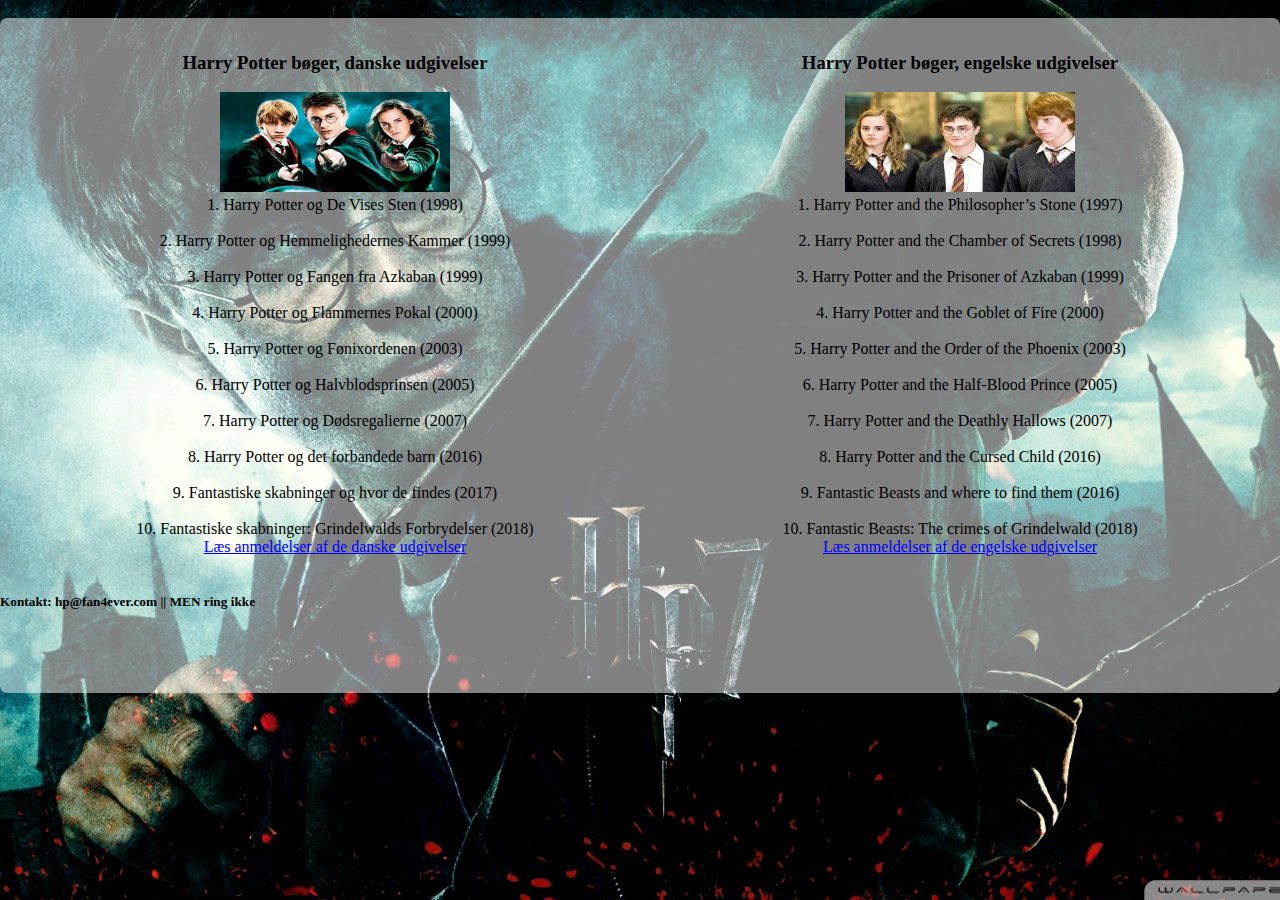
==== src/main/resources/templates/books.html @ 2bf5aeb8 "first commit" ====
<!DOCTYPE html>
<html lang="en" xmlns:th="http://www.w3.org/1999/xhtml">
<head>
    <meta charset="UTF-8">
    <link rel="stylesheet" href="../static/stylesheet.css">
    <title>Harry Potter Books</title>
</head>
<body>
<div id="background">
    <div th:replace="/header :: header"></div>
    <br>
    <div class="container">
        <div class="left-div">
            <h3>Harry Potter bøger, danske udgivelser</h3>

            <img class="book-photo" src="../static/img/HP.jpeg" alt="Harry Potter and the">

            <br> 1. Harry Potter og De Vises Sten (1998)<br><br>
            2. Harry Potter og Hemmelighedernes Kammer (1999)<br><br>
            3. Harry Potter og Fangen fra Azkaban (1999)<br><br>
            4. Harry Potter og Flammernes Pokal (2000)<br><br>
            5. Harry Potter og Fønixordenen (2003)<br><br>
            6. Harry Potter og Halvblodsprinsen (2005)<br><br>
            7. Harry Potter og Dødsregalierne (2007)<br><br>
            8. Harry Potter og det forbandede barn (2016)<br><br>
            9. Fantastiske skabninger og hvor de findes (2017)<br><br>
            10. Fantastiske skabninger: Grindelwalds Forbrydelser (2018)
            <br>

            <a class="book-review-link" onclick="window.location.href='/danishBookReviews'">Læs anmeldelser af de danske udgivelser</a>

        </div>
        <div class="right-div">
            <h3>Harry Potter bøger, engelske udgivelser</h3>
            <img class="book-photo" src="../static/img/HP2.jpeg" alt="Harry Potter and the Chamber of Secrets">

            <br> 1. Harry Potter and the Philosopher’s Stone (1997)<br><br>
            2. Harry Potter and the Chamber of Secrets (1998)<br><br>
            3. Harry Potter and the Prisoner of Azkaban (1999)<br><br>
            4. Harry Potter and the Goblet of Fire (2000)<br><br>
            5. Harry Potter and the Order of the Phoenix (2003)<br><br>
            6. Harry Potter and the Half-Blood Prince (2005)<br><br>
            7. Harry Potter and the Deathly Hallows (2007)<br><br>
            8. Harry Potter and the Cursed Child (2016)<br><br>
            9. Fantastic Beasts and where to find them (2016)<br><br>
            10. Fantastic Beasts: The crimes of Grindelwald (2018)
            <br>
            <a class="book-review-link" onclick="window.location.href='/englishBookReviews'">Læs anmeldelser af de engelske udgivelser</a>
        </div>
        <footer class="footer">
            <h5>Kontakt: <b>hp@fan4ever.com</b>
                <span id="footer-span">||</span> MEN ring ikke </h5>
        </footer>
    </div>
</div>
</body>
</html>
---- src/main/resources/static/stylesheet.css ----
@font-face {
    font-family: "harry potter";
    src: url("./fonts/HARRYP__.TTF");
}

body, html{
    height: 100%;
    margin: 0px;
}

button{
    /*background-color: white; !* Green *!*/
    background-color: black; /* Green */
    /*border: 2px solid #008CBA;*/
    border: 2px solid rgba(0, 13, 128, 0.8);
    color: white;
    padding: 8px;
    text-align: center;
    text-decoration: none;
    display: inline-block;
    font-size: 16px;
    margin: 1px 1px;
    transition-duration: 0.4s;
    cursor: pointer;
    border-radius: 5px;
}

button:hover{
    /*background-color: #008CBA;*/
    background-color: white;
    color: black;
    box-shadow: 0 5px 9px 0 rgba(149, 255, 224, 0.4), 0 7px 21px 0 rgba(149, 255, 224, 0.4);
    transform: translateY(-0.1rem);
    transition: transform 150ms;
}

#header-title{
    text-align: center;
    font-family: harry potter;
    font-size: 8rem;
    cursor: pointer;
    padding-bottom: 15px;
    margin: 0px;
    text-shadow: 4px 4px 10px #ffffff, 4px 4px 10px #ffffff;
}
.header-div{
    width: 56rem;
    margin: 0px;
    padding-bottom: 0.5rem;
    height: auto;
    margin: auto;
    text-align: center;
    /*background-color: rgba(82, 207, 216, 0.5);*/
    border-radius: 5px;
    /*transform: translate(-50%, -50%);*/
}
.container{
    width: 80rem;
    height: 75%;
    margin: auto;
    background-color: rgba(255, 255, 255, 0.5);
    z-index: 0;
    border-radius: 7px;
}

#footer-span{
    word-spacing: 8px;
}

.book-photo{
    width: 230px;
    height: 100px;
}

.left-div{
    position: absolute;
    z-index: 1;
    width: 50%;
    height: auto;
    padding: 15px;
    text-align: center;
}

.right-div{
    text-align: center;
    padding: 15px 15px 15px 50%;
    z-index: 1;
    width: 50%;
    height: auto;
}

.book-review-link{
    text-decoration: underline;
    color: blue;
    cursor: pointer;
}

#background{
    background-image: url('../static/img/hp-background.jpg');
    height: 100%;
    width: 100%;
    background-position: center;
    background-repeat: no-repeat;
    background-size: cover;
    min-height: 100%;
}
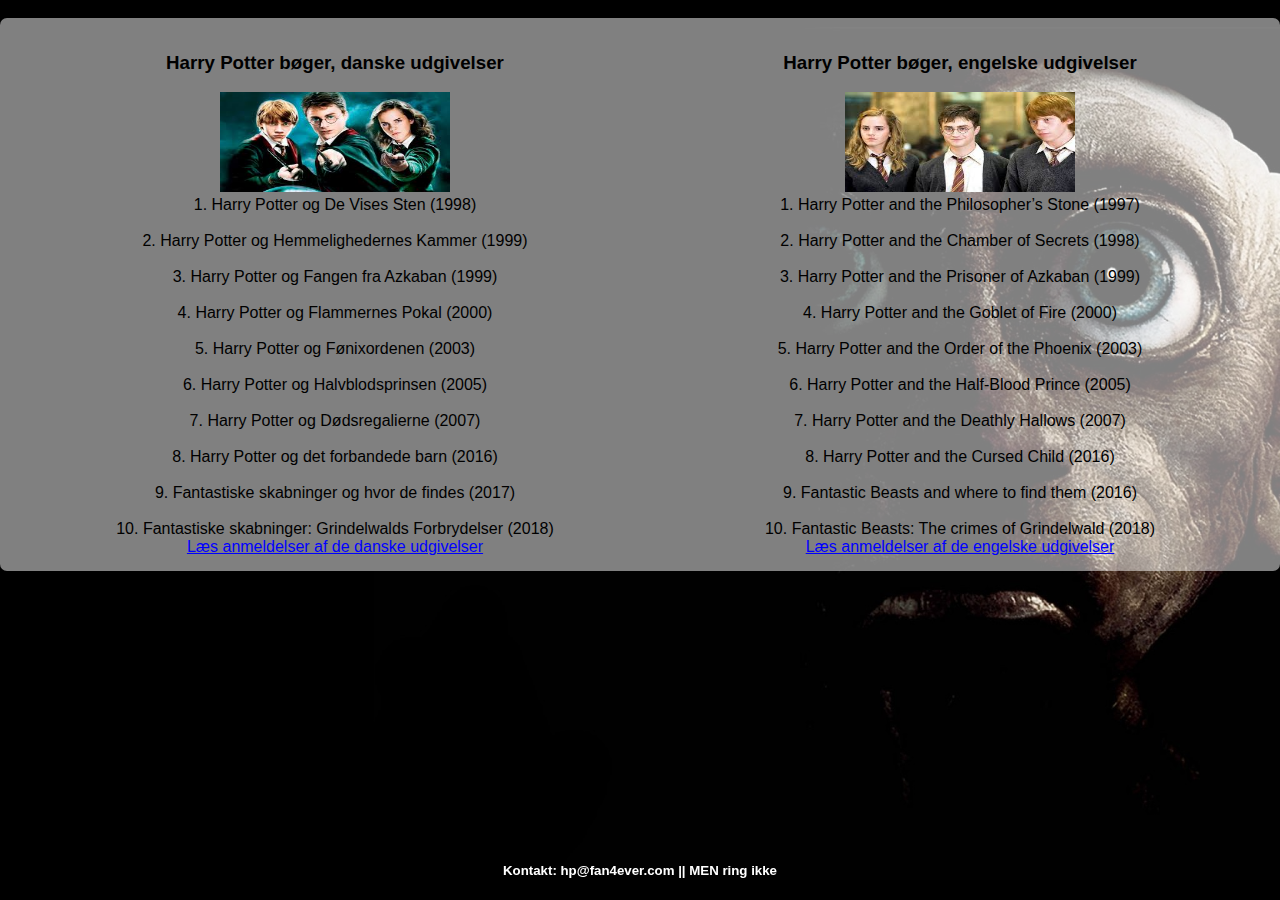
==== commit b2651d99: "fanmail css and books" ====
--- a/src/main/resources/templates/books.html
+++ b/src/main/resources/templates/books.html
@@ -6,14 +6,14 @@
     <title>Harry Potter Books</title>
 </head>
 <body>
-<div id="background">
+<div class="background-book">
     <div th:replace="/header :: header"></div>
     <br>
     <div class="container">
         <div class="left-div">
             <h3>Harry Potter bøger, danske udgivelser</h3>
 
-            <img class="book-photo" src="../static/img/HP.jpeg" alt="Harry Potter and the">
+            <img class="book-photo" src="../static/img/HP.jpeg" alt="Harry Potter and the Sorcerers Stone">
 
             <br> 1. Harry Potter og De Vises Sten (1998)<br><br>
             2. Harry Potter og Hemmelighedernes Kammer (1999)<br><br>
@@ -47,11 +47,11 @@
             <br>
             <a class="book-review-link" onclick="window.location.href='/englishBookReviews'">Læs anmeldelser af de engelske udgivelser</a>
         </div>
-        <footer class="footer">
-            <h5>Kontakt: <b>hp@fan4ever.com</b>
-                <span id="footer-span">||</span> MEN ring ikke </h5>
-        </footer>
     </div>
+</div>
+<div class="footer">
+    <h5>Kontakt: <b>hp@fan4ever.com</b>
+        <span id="footer-span">||</span> MEN ring ikke </h5>
 </div>
 </body>
 </html>--- a/src/main/resources/static/stylesheet.css
+++ b/src/main/resources/static/stylesheet.css
@@ -6,6 +6,20 @@
 body, html{
     height: 100%;
     margin: 0px;
+    font-family: Helvetica;
+}
+
+.test{
+    font-family: harry potter;
+    display: inline-block;
+}
+.footer{
+    position: fixed;
+    left: 0;
+    bottom: 0;
+    width: 100%;
+    color: white;
+    text-align: center;
 }
 
 button{
@@ -25,6 +39,21 @@
     border-radius: 5px;
 }
 
+#new-mail-submit, #fan-mail-btn{
+    background-color: lightgrey; /* Green */
+    border: 2px solid rgba(0, 13, 128, 0.6);
+    color: black;
+    padding: 8px;
+    text-align: center;
+    text-decoration: none;
+    display: inline-block;
+    font-size: 16px;
+    margin: 1px 1px;
+    transition-duration: 0.4s;
+    cursor: pointer;
+    border-radius: 5px;
+}
+
 button:hover{
     /*background-color: #008CBA;*/
     background-color: white;
@@ -32,6 +61,36 @@
     box-shadow: 0 5px 9px 0 rgba(149, 255, 224, 0.4), 0 7px 21px 0 rgba(149, 255, 224, 0.4);
     transform: translateY(-0.1rem);
     transition: transform 150ms;
+}
+
+#new-mail-submit:hover, #fan-mail-btn:hover{
+    background-color: black;
+    color: white;
+    box-shadow: 0 5px 9px 0 rgba(149, 255, 224, 0.4), 0 7px 21px 0 rgba(149, 255, 224, 0.4);
+    transform: translateY(-0.1rem);
+    transition: transform 150ms;
+}
+
+#new-mail-submit, #new-mail-submit:hover{
+    margin: 15px;
+}
+
+.new-mail-input{
+    width: 80%;
+    padding: 8px 12px;
+    margin: 15px;
+    box-sizing: border-box;
+    border-radius: 7px;
+    border: solid 1px #C0C0C0;
+    background-color: lightgrey;
+    color: black;
+    vertical-align: center;
+    font-family: Helvetica;
+    font-size: 18px;
+}
+
+::placeholder{
+    color: black;
 }
 
 #header-title{
@@ -56,7 +115,7 @@
 }
 .container{
     width: 80rem;
-    height: 75%;
+    min-height: 40%;
     margin: auto;
     background-color: rgba(255, 255, 255, 0.5);
     z-index: 0;
@@ -70,6 +129,15 @@
 .book-photo{
     width: 230px;
     height: 100px;
+}
+
+.book-photo-big{
+    width: 745px;
+    height: 660px;
+}
+
+.img-div{
+    text-align: center;
 }
 
 .left-div{
@@ -95,6 +163,11 @@
     cursor: pointer;
 }
 
+#return-index{
+    color: #FFFFFF;
+    cursor: pointer;
+    margin: 15px;
+}
 #background{
     background-image: url('../static/img/hp-background.jpg');
     height: 100%;
@@ -103,4 +176,103 @@
     background-repeat: no-repeat;
     background-size: cover;
     min-height: 100%;
+}
+
+#background-house{
+    background-image: url('../static/img/hp-house-bg.jpg');
+    height: 100%;
+    width: 100%;
+    background-position: center;
+    background-repeat: no-repeat;
+    background-size: cover;
+    min-height: 100%;
+}
+
+#background-castle{
+    background-image: url('../static/img/hp-castle-bg.jpg');
+    height: 100%;
+    width: 100%;
+    background-position: center;
+    background-repeat: no-repeat;
+    background-size: cover;
+    min-height: 100%;
+}
+
+.background-book{
+    background-image: url('../static/img/hp-book-bg.jpg');
+    height: 100%;
+    width: 100%;
+    background-position: center;
+    background-repeat: no-repeat;
+    background-size: cover;
+    min-height: 100%;
+}
+
+#fan-mail-btn{
+    margin: 15px;
+}
+
+#fan-mail-table{
+    margin: 15px;
+    width: 78rem;
+    /*border-bottom: 1px solid #00513b;*/
+    border-collapse: collapse;
+    border-radius: 1em;
+    overflow: hidden;
+}
+
+#fan-mail-table tr:nth-child(odd){
+    background-color: #f1fffd;
+}
+
+th{
+    background-color: rgba(9,114,106,0.51);
+    color: black;
+    padding: 6px;
+    font-style: normal;
+    font-weight: bold;
+    border-bottom: 1px solid #00513b;
+}
+
+.show-mail-td{
+    border-bottom: 1px solid #00513b;
+    padding: 6px;
+}
+
+#fan-mail-body{
+    font-size: 20px;
+    width: 80rem;
+    text-align: left;
+    padding: 6px;
+    background-color: #e4f4ec;
+    border-radius: 7px;
+    border-collapse: collapse;
+}
+
+#sender_name{
+    width: 8rem;
+    /*font-style: italic;*/
+    font-family: harry potter;
+    font-size: 40px;
+}
+
+#date{
+    width: 7rem;
+    font-style: italic;
+}
+
+#title{
+    width: 10rem;
+    font-weight: bold;
+}
+
+#message{
+    width: 30rem;
+}
+
+#textarea-td{
+    background-color: rgba(0,81,59,0);
+    /*width: 15rem;*/
+    /*height: 16rem;*/
+    /*text-align: start;*/
 }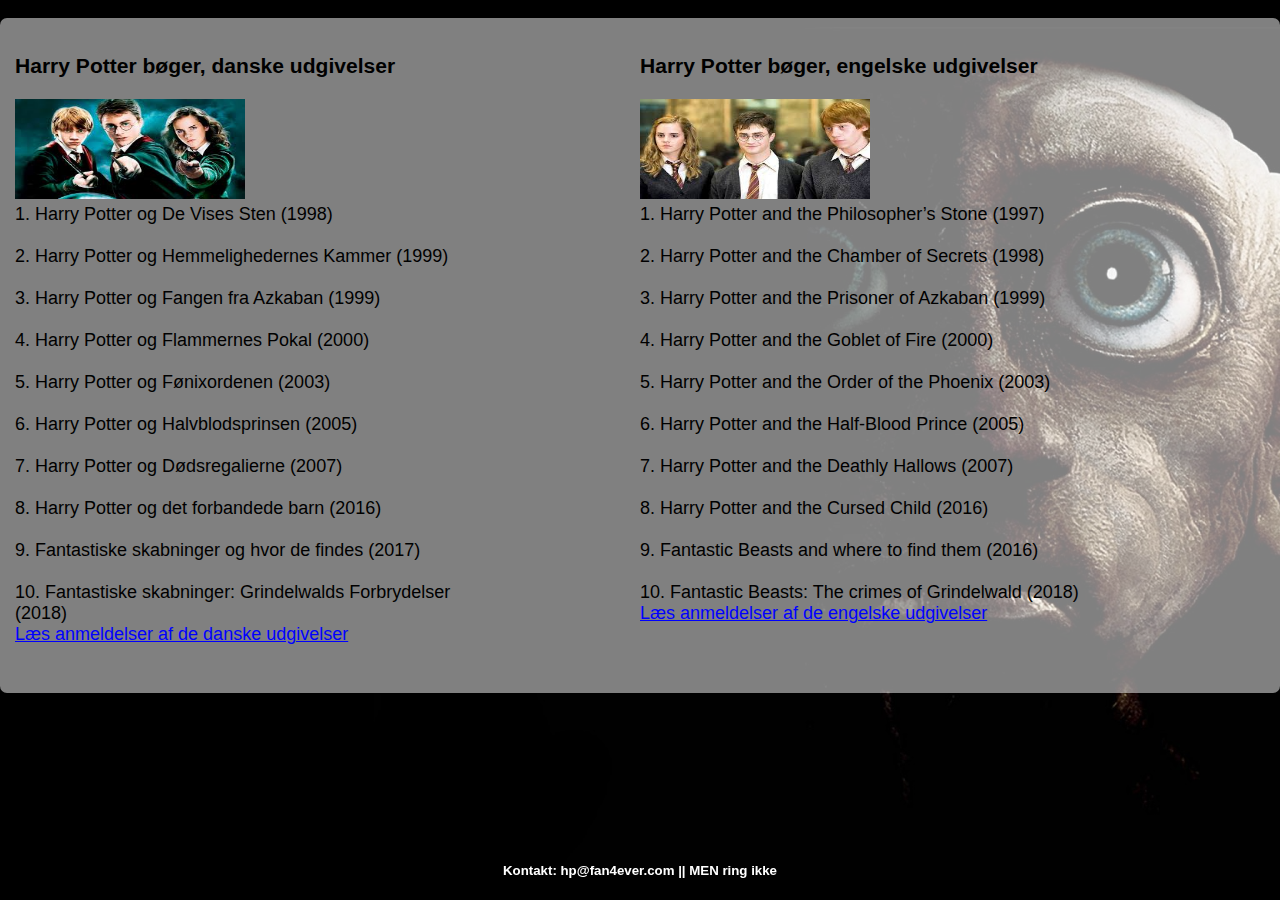
==== commit 9c1d7623: "movies update" ====
--- a/src/main/resources/templates/books.html
+++ b/src/main/resources/templates/books.html
@@ -47,6 +47,10 @@
             <br>
             <a class="book-review-link" onclick="window.location.href='/englishBookReviews'">Læs anmeldelser af de engelske udgivelser</a>
         </div>
+        <br>
+        <br>
+        <br>
+<!--        <a id="return-index" onclick="window.location.href='/'"><span>Retur til forside</span></a>-->
     </div>
 </div>
 <div class="footer">
--- a/src/main/resources/static/stylesheet.css
+++ b/src/main/resources/static/stylesheet.css
@@ -143,18 +143,20 @@
 .left-div{
     position: absolute;
     z-index: 1;
-    width: 50%;
+    width: 35%;
     height: auto;
     padding: 15px;
-    text-align: center;
+    text-align: left;
+    font-size: large;
 }
 
 .right-div{
-    text-align: center;
+    text-align: start;
     padding: 15px 15px 15px 50%;
     z-index: 1;
-    width: 50%;
+    width: 40%;
     height: auto;
+    font-size: large;
 }
 
 .book-review-link{
@@ -168,8 +170,9 @@
     cursor: pointer;
     margin: 15px;
 }
+
 #background{
-    background-image: url('../static/img/hp-background.jpg');
+    background-image: url('../static/img/hp-index.jpg');
     height: 100%;
     width: 100%;
     background-position: center;
@@ -272,7 +275,46 @@
 
 #textarea-td{
     background-color: rgba(0,81,59,0);
-    /*width: 15rem;*/
-    /*height: 16rem;*/
-    /*text-align: start;*/
+}
+
+.index-img{
+    height: 30px;
+    width: 80px;
+}
+
+.book-review-link{
+    text-decoration: underline;
+    color: blue;
+    cursor: pointer;
+}
+
+
+.actor-name {
+    display: inline-block;
+    margin-bottom: 5px;
+    font-size: 18px;
+}
+
+.fiction-name {
+    display: inline-block;
+    argin-bottom: 50px;
+    font-size: 20px;
+    font-family: harry potter;
+}
+
+.actor-imdb-link{
+    text-decoration: underline;
+    color: blue;
+    cursor: pointer;
+}
+
+.movie-photo{
+    width: 315px;
+    height: 600px;
+}
+
+.link-movies{
+    cursor: pointer;
+    text-decoration: underline;
+    color: blue;
 }